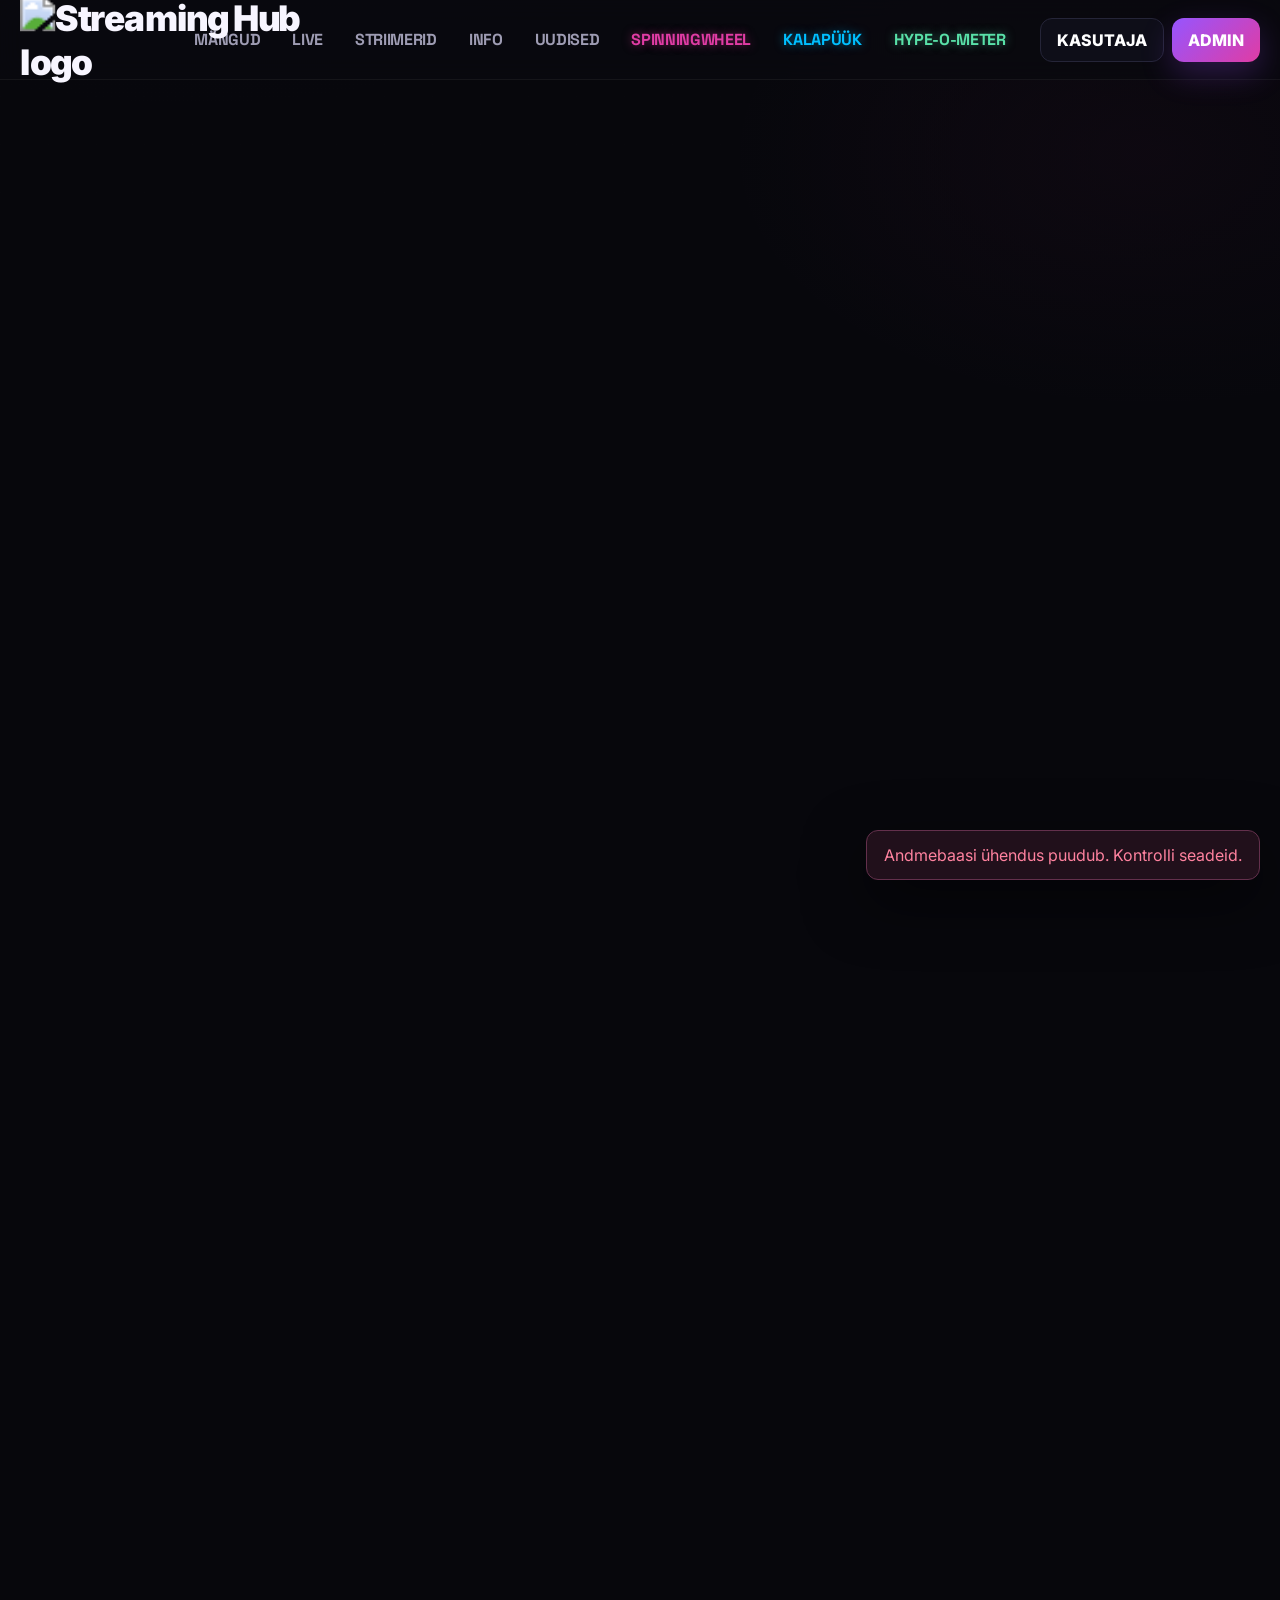
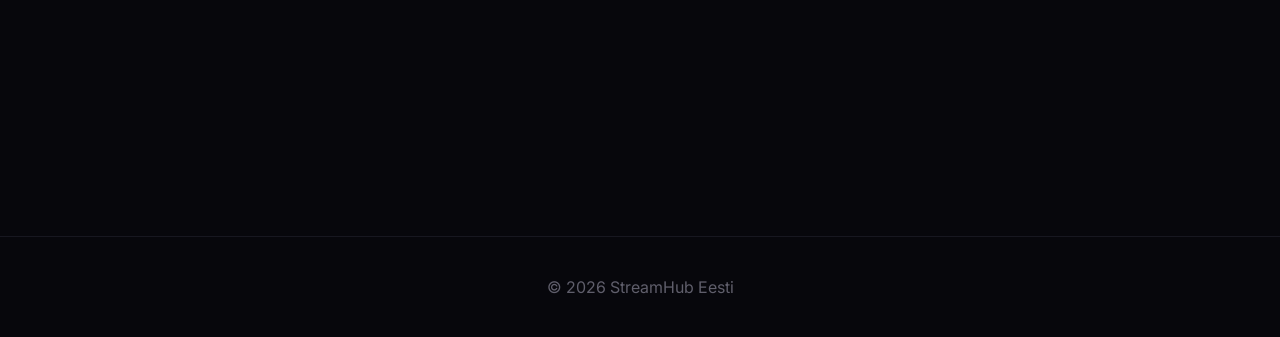
==== index.html @ 7eb4ccc3 "Add files via upload" ====
<!doctype html>
<html lang="et">
<head>
<meta charset="UTF-8">
<meta name="viewport" content="width=device-width,initial-scale=1.0, maximum-scale=1.0, user-scalable=no">
<title>StreamHub Eesti — Eesti striimerid</title>
<meta name="description" content="Leia Eesti striimerid, vaata LIVE kanaleid ja filtreeri mängu järgi.">

<link rel="icon" type="image/png" href="https://cdn.phototourl.com/member/2026-08-20-ab6e8157-85d2-41f1-9fec-7253e8261e59.png">

<link rel="preconnect" href="https://fonts.googleapis.com"><link rel="preconnect" href="https://fonts.gstatic.com" crossorigin>
<link href="https://fonts.googleapis.com/css2?family=Inter:wght@400;500;600;700;800&family=Space+Grotesk:wght@500;600;700&display=swap" rel="stylesheet">
<link rel="stylesheet" href="style.css?v=6">

<style>
    /* 1. SCROLL FIX (Hiirerullik töötab uuesti!) */
    html, body { 
        overflow-x: hidden; /* Keelab ainult vasakule-paremale ujumise */
        width: 100%; 
        margin: 0; padding: 0;
    }
    * { box-sizing: border-box; } 
    
    .card, .hero, .modal, .game-tile, .section-head, .spotlight-card { 
        transform: translateZ(0); 
        will-change: transform, opacity; 
        -webkit-backface-visibility: hidden;
        backface-visibility: hidden;
    }
    
    /* DÜNAAMILINE TAUST */
    #dynamic-bg {
        position: fixed; top: 0; left: 0; width: 100vw; height: 100vh;
        z-index: -1; background-size: cover; background-position: center top;
        transition: opacity 0.5s ease-in-out; opacity: 0; pointer-events: none;
    }
    #dynamic-bg.show { opacity: 1; }

    /* MENÜÜRIBA KLAASEFEKT JA PAIGUTUS */
    .topbar {
        position: sticky; top: 0; z-index: 100;
        background: rgba(10, 10, 15, 0.75) !important;
        backdrop-filter: blur(12px); -webkit-backdrop-filter: blur(12px);
        border-bottom: 1px solid rgba(255, 255, 255, 0.05);
        display: flex; flex-wrap: wrap; justify-content: space-between; align-items: center;
        padding: 10px 20px;
    }
    
    /* LOGO SUURUS ARVUTIS (Suur ja esinduslik) */
    .brand img { height: 150px; width: auto; display: block; transition: height 0.3s ease; } 

    .card, .game-tile, .spotlight-card {
        background: rgba(20, 20, 25, 0.5) !important;
        backdrop-filter: blur(10px); -webkit-backdrop-filter: blur(10px);
        border: 1px solid rgba(255, 255, 255, 0.08);
        box-shadow: 0 4px 30px rgba(0, 0, 0, 0.1);
        transition: transform 0.3s ease, box-shadow 0.3s ease;
    }
    .card:hover, .game-tile:hover {
        transform: translateY(-5px);
        box-shadow: 0 10px 25px rgba(0,0,0,0.5);
    }

    /* MOBIILI OPTIMEERIMINE (Ainult telefonidele alla 768px laiad!) */
    @media (max-width: 768px) {
        .topbar { padding: 10px 15px; }
        
        /* LOGO SUURUS MOBIILIS (Väike, et kõik ära mahuks) */
        .brand img { height: 45px; }
        
        .actions { order: 2; display: flex; gap: 8px; }
        .actions button { padding: 8px 12px; font-size: 13px; }
        
        .nav { 
            order: 3; width: 100%; display: flex; overflow-x: auto; 
            padding: 12px 0 5px 0; margin-top: 10px; 
            border-top: 1px solid rgba(255,255,255,0.08);
            justify-content: flex-start; gap: 15px; 
        }
        
        /* Läägi vähendamine telefonis */
        .topbar, .card, .game-tile, .spotlight-card {
            backdrop-filter: blur(4px) !important;
            -webkit-backdrop-filter: blur(4px) !important;
        }
        .spotlight-card { flex-direction: column; gap: 1rem; } 
        .spotlight-img { width: 100%; }
    }

    /* PULSEERIV LIVE TÄPP */
    .live-dot {
        display: inline-block; width: 8px; height: 8px;
        background-color: #ff3b30; border-radius: 50%;
        margin-right: 6px; margin-bottom: 1px;
        box-shadow: 0 0 0 0 rgba(255, 59, 48, 0.7);
        animation: pulse 1.5s infinite;
    }
    @keyframes pulse {
        0% { box-shadow: 0 0 0 0 rgba(255, 59, 48, 0.7); }
        70% { box-shadow: 0 0 0 6px rgba(255, 59, 48, 0); }
        100% { box-shadow: 0 0 0 0 rgba(255, 59, 48, 0); }
    }

    /* KERIMISANIMATSIOONID (SCROLL REVEAL) */
    .reveal { opacity: 0; transform: translateY(25px); transition: all 0.6s cubic-bezier(0.16, 1, 0.3, 1); }
    .reveal.active { opacity: 1; transform: translateY(0); }

    /* SPOTLIGHT */
    .spotlight-card { display: flex; gap: 2rem; border-radius: 16px; padding: 1.5rem; align-items: center; margin-top: 2rem; }
    .spotlight-img { flex: 0 0 320px; border-radius: 12px; overflow: hidden; position: relative; cursor: pointer; aspect-ratio: 16/9; }
    .spotlight-img img { width: 100%; height: 100%; object-fit: cover; display: block; }
    .spotlight-info h3 { font-size: 2.2rem; margin: 0 0 0.5rem; letter-spacing: -0.5px; }

    /* OTSINGU LAADIMISIKOON */
    .search-wrapper { position: relative; width: 100%; max-width: 300px; display: flex; align-items: center; }
    .search-wrapper input { width: 100%; }
    .search-spinner {
        position: absolute; right: 15px; width: 16px; height: 16px;
        border: 2px solid rgba(255,255,255,0.2); border-top-color: #fff;
        border-radius: 50%; animation: spin 0.8s linear infinite;
        opacity: 0; transition: opacity 0.2s; pointer-events: none;
    }
    .search-spinner.active { opacity: 1; }
    @keyframes spin { to { transform: rotate(360deg); } }

    /* HOVER IFRAME (VIDEO EELVAADE) */
    .iframe-container { position: absolute; top: 0; left: 0; width: 100%; height: 100%; background: #000; z-index: 5; animation: fadeIn 0.4s ease-in; }
    .iframe-container iframe { width: 100%; height: 100%; object-fit: cover; pointer-events: none; }
    @keyframes fadeIn { from { opacity: 0; } to { opacity: 1; } }
</style>

<script src="https://cdn.jsdelivr.net/npm/@supabase/supabase-js@2"></script>
<script src="config.js"></script>
</head>
<body>
<div id="dynamic-bg"></div>

<header class="topbar">
<a class="brand" href="#"><img src="https://cdn.phototourl.com/free/2026-08-20-416aa20b-acbe-4325-9e61-566645e3254c.png" alt="Streaming Hub logo"></a>
<nav class="nav">
    <a href="#games">MÄNGUD</a>
    <a href="#live">LIVE</a>
    <a href="#streamers">STRIIMERID</a>
    <a href="#about">INFO</a>
    <a href="uudised.html">UUDISED</a>
    <a href="wheel.html" style="color: var(--pink); text-shadow: 0 0 10px rgba(224,60,164,0.5);">SPINNINGWHEEL</a>
    <a href="fishing.html" style="color: #00bfff; text-shadow: 0 0 10px rgba(0,191,255,0.5);">KALAPÜÜK</a>
    <a href="clicker.html" style="color: #59e0a8; text-shadow: 0 0 10px rgba(89,224,168,0.5);">HYPE-O-METER</a>
   
</nav>
<div class="actions">
    <button class="btn" id="userBtn">KASUTAJA</button>
    <button class="primary" id="adminBtn">ADMIN</button>
</div>
</header>

<main>
<section id="games" class="section reveal" style="padding-top: 2rem;">
<div class="section-head"><div><div class="eyebrow">DISCOVER</div><h2>Featured <span>Games</span></h2></div><button class="btn" id="clearGameFilter">Kõik mängud</button></div>
<div id="gameStrip" class="game-strip"></div>
<div id="gameResults" class="game-results hidden"></div>
</section>

<section class="hero reveal" style="padding-top: 1rem;">
<div class="eyebrow">● EESTI STRIIMERID ÜHES KOHAS</div>
<h1>Kes on<br><span>praegu LIVE ? </span></h1>
<p>Leia oma lemmik striimer ja mine ela talle kaasa.</p>
<div class="hero-actions"><a class="primary" href="#live">🔴 Vaata LIVE striime</a><a class="btn" href="#streamers">Kõik striimerid →</a></div><div class="hero-stats"><div class="stat"><strong id="heroLiveCount">0</strong><span>LIVE striimi</span></div><div class="stat"><strong id="heroStreamerCount">0</strong><span>striimerit</span></div><div class="stat"><strong>10</strong><span>featured mängu</span></div></div>

<div id="spotlightTarget"></div>
</section>

<section id="live" class="section reveal">
<div class="section-head"><div><div class="eyebrow">NOW PLAYING</div><h2>LIVE <span>praegu</span></h2></div>
<div class="filters" id="platformFilters"></div></div>
<div id="liveGrid" class="live-grid"></div>
</section>

<section id="streamers" class="section reveal">
<div class="section-head"><div><div class="eyebrow">DISCOVER</div><h2>Kõik <span>striimerid</span></h2></div>
<div class="search-wrapper"><input id="search" class="search" type="search" placeholder="Otsi striimerit..."><div id="searchSpinner" class="search-spinner"></div></div>
</div>
<div id="streamerGrid" class="streamer-grid"></div>
</section>

<section id="about" class="section info reveal"><div><div class="eyebrow">STREAMHUB.EE</div><h2>Eesti striimerid.<br><span>Ühes kohas.</span></h2></div><p>StreamHub on uus platvorm, mis koondab kõik Eesti striimerid ühele lehele. </p></section>
</main>
<footer>© 2026 StreamHub Eesti</footer>

<div id="modalRoot"></div>
<div id="toast" class="toast"></div>
<noscript><div class="noscript notice error">StreamHub vajab JavaScripti, et sisselogimine ja Supabase toimiksid.</div></noscript>
<script src="app.js?v=47.0"></script>
</body>
</html>
---- style.css ----
@import url('https://fonts.googleapis.com/css2?family=Inter:wght@400;500;600;700;800;900&family=Space+Grotesk:wght@400;500;600;700&display=swap');

:root {
  --bg: #07070c;
  --panel: #0f0f18;
  --panel2: #13131e;
  --line: #252538;
  --muted: #9695a8;
  --text: #f7f5ff;
  --purple: #9655ff;
  --pink: #e03ca4;
  --green: #59e0a8;
  --red: #ff5d7a;
  --shadow: 0 24px 80px rgba(0,0,0,.42);
}

* {
  box-sizing: border-box;
}

html {
  scroll-behavior: smooth;
  scroll-padding-top: 100px; 
}

/* --- ILUSAD KERIMISRIBAD KOGU LEHELE --- */
::-webkit-scrollbar { width: 8px; height: 8px; display: block; }
::-webkit-scrollbar-track { background: transparent; }
::-webkit-scrollbar-thumb { background: #302e3d; border-radius: 10px; }
::-webkit-scrollbar-thumb:hover { background: #5a5770; }
* { scrollbar-width: thin; scrollbar-color: #302e3d transparent; }
/* -------------------------------------- */

body {
  margin: 0;
  background: linear-gradient(90deg, rgba(7,7,12,.97) 0%, rgba(7,7,12,.92) 38%, rgba(7,7,12,.58) 68%, rgba(7,7,12,.76) 100%),
              url("https://img.sanishtech.com/u/3c681c138966e329629d11eee054249d.jpg") center top/cover fixed no-repeat,
              radial-gradient(900px 500px at 15% -10%, rgba(137,75,255,.16), transparent 60%),
              radial-gradient(700px 420px at 90% 8%, rgba(224,60,164,.10), transparent 60%),
              var(--bg);
  color: var(--text);
  font-family: Inter, system-ui, sans-serif;
  min-height: 100vh;
}

body:before {
  content: "";
  position: fixed;
  inset: 0;
  pointer-events: none;
  opacity: .22;
  background-image: linear-gradient(rgba(255,255,255,.025) 1px, transparent 1px),
                    linear-gradient(90deg, rgba(255,255,255,.025) 1px, transparent 1px);
  background-size: 48px 48px;
  mask-image: linear-gradient(to bottom, #000, transparent 80%);
  z-index: -1;
}

a { color: inherit; text-decoration: none; }
button, input, select, textarea { font: inherit; }

/* --- NUPUD --- */
.btn, .primary, .danger {
  border-radius: 12px;
  padding: 11px 16px;
  border: 1px solid var(--line);
  background: rgba(17,17,27,.82);
  color: #fff;
  font-weight: 800;
  cursor: pointer;
  transition: .18s ease;
}
.btn:hover { border-color: #65507e; transform: translateY(-1px); background: #171722; }

.primary {
  border: 0;
  background: linear-gradient(135deg, var(--purple), var(--pink));
  box-shadow: 0 12px 32px rgba(154,76,255,.24);
}
.primary:hover {
  filter: brightness(1.08);
  transform: translateY(-1px);
  box-shadow: 0 16px 38px rgba(224,60,164,.22);
}

button:disabled { opacity: .55; cursor: not-allowed; transform: none!important; }

.danger {
  background: transparent;
  border-color: rgba(255,93,122,.35);
  color: #ff7590;
}
.danger:hover {
  background: rgba(255,93,122,.08);
  border-color: #ff7590;
}

/* --- NAVIGATSIOON --- */
.topbar {
  position: fixed !important; top: 0 !important; left: 0; width: 100%; z-index: 999 !important; 
  height: 80px !important; 
  padding: 0 clamp(18px, 5vw, 70px);
  display: flex; align-items: center; justify-content: space-between;
  background: rgba(7,7,12,.72);
  backdrop-filter: blur(20px); -webkit-backdrop-filter: blur(20px);
  border-bottom: 1px solid rgba(255,255,255,.06);
}

.brand { display: flex; align-items: center; font-weight: 900; letter-spacing: -.04em; }

/* ARVUTI LOGO: Mõistlik laius ja suum */
.brand img { 
    width: 140px !important; 
    height: auto !important; 
    max-height: none !important;
    display: block; 
    object-fit: contain;
    transform: scale(2.2) !important; 
    transform-origin: left center;
} 
.brandmark { display: none; } 

.nav { 
    display: flex; gap: 32px; margin: auto; 
}

/* SPACE GROTESK FONT MENÜÜS */
.nav a { 
    font-family: 'Space Grotesk', sans-serif !important;
    font-size: 16px !important;
    font-weight: 700 !important;
    letter-spacing: -0.02em !important;
    text-transform: uppercase;
    color: #9e9cb3; 
    transition: color .2s ease; 
}
.nav a:hover { color: #fff; }
.actions { display: flex; gap: 8px; }

main { overflow: hidden; padding-top: 80px; }

/* --- KANGELASALAD (HERO) --- */
.hero {
  position: relative;
  max-width: 1400px;
  margin: 0 auto;
  padding: 100px clamp(20px,5vw,70px) 90px;
  min-height: 650px;
  display: flex; flex-direction: column; justify-content: center;
  background: linear-gradient(90deg, rgba(7,7,12,.45), rgba(7,7,12,.05));
  border-radius: 0 0 28px 28px;
}
.hero:before {
  content: ""; position: absolute; inset: 0;
  background: linear-gradient(90deg, rgba(7,7,12,.35), transparent 62%);
  pointer-events: none;
}
.hero:after {
  content: ""; position: absolute; right: -120px; top: 40px;
  width: 520px; height: 520px; border-radius: 50%;
  background: radial-gradient(circle, rgba(155,81,255,.22), transparent 68%);
  filter: blur(18px); pointer-events: none;
}
.eyebrow { color: #ad70ff; font-size: 10px; font-weight: 900; letter-spacing: .24em; text-transform: uppercase; }
.hero h1 { position: relative; z-index: 1; margin: 14px 0 18px; font-family: 'Space Grotesk'; font-size: clamp(58px,8vw,108px); line-height: .86; letter-spacing: -.075em; max-width: 900px; }
.hero h1 span, h2 span { background: linear-gradient(90deg,#9e5cff,#e25ab1); -webkit-background-clip: text; background-clip: text; color: transparent; }
.hero p { position: relative; z-index: 1; max-width: 670px; margin: 0; color: #aaa8ba; font-size: 18px; line-height: 1.65; }
.hero-actions { display: flex; gap: 10px; margin-top: 30px; position: relative; z-index: 1; }
.hero-stats { display: flex; gap: 10px; flex-wrap: wrap; margin-top: 38px; position: relative; z-index: 1; }

.stat { min-width: 145px; padding: 13px 15px; border: 1px solid rgba(255,255,255,.08); border-radius: 14px; background: rgba(15,15,24,.65); backdrop-filter: blur(12px); }
.stat strong { display: block; font-size: 18px; }
.stat span { font-size: 10px; color: #777587; text-transform: uppercase; letter-spacing: .12em; font-weight: 800; }

/* --- SEKTSIOONID JA FILTRID --- */
.section { max-width: 1250px; margin: 0 auto; padding: 76px clamp(20px,5vw,70px); }
.section-head { display: flex; align-items: end; justify-content: space-between; gap: 20px; margin-bottom: 26px; }
.section-head h2 { font-family: 'Space Grotesk'; font-size: clamp(30px,4vw,52px); letter-spacing: -.05em; margin: 7px 0 0; }

.filters { display: flex; gap: 6px; flex-wrap: wrap; }
.filter {
  border: 1px solid var(--line);
  background: #0d0d15;
  color: #8e8b9f;
  padding: 9px 13px;
  border-radius: 999px;
  font-size: 11px;
  font-weight: 800;
  cursor: pointer;
  display: inline-flex;
  align-items: center;
  gap: 8px;
}
.filter svg { flex-shrink: 0; }
.filter.active, .filter:hover { color: #fff; border-color: #8753d9; background: rgba(134,73,255,.12); }

.search { width: 260px; border: 1px solid var(--line); background: #0d0d15; color: #fff; border-radius: 12px; padding: 12px 14px; outline: none; }
.search:focus, .field input:focus, .field select:focus, .field textarea:focus { border-color: #8956df; box-shadow: 0 0 0 3px rgba(137,86,223,.11); }

/* -- GRIDID JA KERITAVAD RIBAD -- */
.live-grid { display: grid; grid-template-columns: repeat(3,minmax(0,1fr)); gap: 18px; }
.streamer-grid { display: grid; grid-auto-flow: column; grid-auto-columns: minmax(300px,1fr); gap: 18px; overflow-x: auto; padding: 5px 2px 14px; }
.game-strip { display: grid; grid-auto-flow: column; grid-auto-columns: minmax(205px,1fr); gap: 14px; overflow-x: auto; padding: 5px 2px 14px; }

/* --- KAARDID --- */
.card { overflow: hidden; border: 1px solid rgba(255,255,255,.08); border-radius: 18px; background: linear-gradient(180deg,#11111b,#0c0c13); box-shadow: 0 12px 40px rgba(0,0,0,.18); transition: .22s ease; }
.card:hover { transform: translateY(-5px); border-color: rgba(157,91,255,.45); box-shadow: 0 20px 60px rgba(0,0,0,.35); }
.preview { height: 190px; position: relative; background: #101018; overflow: hidden; }
.preview:after { content: ""; position: absolute; inset: 0; background: linear-gradient(to top,rgba(6,6,10,.75),transparent 55%); pointer-events: none; }
.preview img { width: 100%; height: 100%; display: block; object-fit: cover; transition: transform .35s; }
.card:hover .preview img { transform: scale(1.045); }

.badge, .viewers { position: absolute; z-index: 2; }
.badge { top: 12px; left: 12px; padding: 6px 9px; border-radius: 999px; background: #e74672; color: #fff; font-size: 10px; font-weight: 900; }
.badge.offline { background: #292936; color: #a4a2af; }
.viewers { right: 12px; bottom: 12px; background: rgba(6,6,10,.78); border: 1px solid rgba(255,255,255,.1); padding: 6px 9px; border-radius: 999px; font-size: 10px; font-weight: 800; }

.cardbody { padding: 17px; }
.cardtitle { font-size: 17px; font-weight: 900; }
.meta { color: #898798; font-size: 12px; margin: 6px 0 14px; }
.cardlink { display: block; text-align: center; border: 1px solid #282738; background: #151521; border-radius: 10px; padding: 10px; font-size: 11px; font-weight: 900; }
.cardlink:hover { border-color: #7047ac; background: #1b1827; }

.empty { grid-column: 1/-1; min-height: 120px; border: 1px dashed #2c2b3a; border-radius: 16px; display: grid; place-items: center; color: #777586; background: rgba(12,12,18,.45); }

/* --- MÄNGUDE NUPUD --- */
.game-tile { height: 145px; min-width: 205px; border: 1px solid rgba(255,255,255,.09); border-radius: 18px; overflow: hidden; position: relative; cursor: pointer; background: #101019; padding: 0; text-align: left; color: #fff; transition: .22s ease; box-shadow: 0 12px 30px rgba(0,0,0,.18); }
.game-tile:hover, .game-tile.active { transform: translateY(-5px); border-color: #a15cff; box-shadow: 0 20px 45px rgba(126,67,255,.18); }
.game-tile .game-art { position: absolute; inset: 0; width: 100%; height: 100%; object-fit: cover; display: block; transition: transform .4s; }
.game-tile:hover .game-art { transform: scale(1.06); }
.game-tile:after { content: ""; position: absolute; inset: 0; background: linear-gradient(180deg,rgba(0,0,0,.02),rgba(0,0,0,.72) 78%); }
.game-name, .game-count { position: absolute; left: 14px; z-index: 2; }
.game-name { bottom: 30px; right: 10px; font-size: 14px; font-weight: 900; text-shadow: 0 2px 12px #000; }
.game-count { bottom: 13px; font-size: 10px; color: #d9d6e4; font-weight: 800; }

.game-results { margin-top: 20px; padding-top: 20px; border-top: 1px solid rgba(255,255,255,.06); }
.game-results-title { font-size: 13px; color: #aaa7b9; margin-bottom: 14px; font-weight: 800; }
.game-results-grid { display: grid; grid-template-columns: repeat(3,minmax(0,1fr)); gap: 16px; }

/* --- MODAALID (POPUPID) --- */
.modal-back { position: fixed; inset: 0; z-index: 100; background: rgba(0,0,0,.76); backdrop-filter: blur(10px); display: grid; place-items: center; padding: 20px; }
.modal { position: relative; width: min(570px,100%); max-height: 90vh; overflow: auto; background: linear-gradient(180deg,#14141f,#0e0e16); border: 1px solid #37364a; border-radius: 22px; padding: 28px; box-shadow: var(--shadow); }
.close-btn { position: absolute; right: 16px; top: 13px; background: none; border: 0; color: #9a98a7; font-size: 26px; cursor: pointer; }
.modal h2 { font-family: 'Space Grotesk'; font-size: 28px; margin: 8px 0; }
.modal p { color: #8e8c9b; }

.account-tabs { display: flex; gap: 8px; margin: 20px 0; }
.account-tabs button { flex: 1; }

.formgrid { display: grid; gap: 9px; }
.field { display: flex; flex-direction: column; gap: 7px; margin: 8px 0; }
.field label { font-size: 10px; color: #a8a5ba; font-weight: 900; letter-spacing: .12em; }
.field input, .field select, .field textarea { width: 100%; padding: 13px; border: 1px solid #302e3d; border-radius: 11px; background: #0a0a11; color: #fff; outline: none; }
.field textarea { min-height: 90px; resize: vertical; }

.modal-actions, .inline-actions, .admin-actions { display: flex; gap: 8px; flex-wrap: wrap; margin-top: 16px; }

/* --- KASUTAJALIIDESE ELEMENDID --- */
.notice { padding: 12px 14px; border: 1px solid #302e3d; border-radius: 12px; background: #0d0d14; color: #aaa; font-size: 12px; line-height: 1.5; }
.error { color: #ff829f!important; }
.success { color: #72e4b2!important; }
.muted { color: #999; line-height: 1.6; }
.mini { font-size: 10px; color: #8f8e9f; }

.app-row, .application { padding: 15px; border: 1px solid #302e3d; border-radius: 13px; background: #0d0d14; margin: 9px 0; }
.app-row b { font-size: 13px; }
.app-row .meta { margin: 5px 0; font-size: 11px; }
.app-row a { color: #b77cff; }

.admin-thumb { display: block; width: 190px; height: 105px; object-fit: cover; border-radius: 10px; border: 1px solid #302e3d; margin-bottom: 10px; }

.toast { position: fixed; right: 20px; bottom: 20px; z-index: 200; display: none; max-width: min(620px,calc(100vw - 40px)); padding: 14px 17px; border: 1px solid #63304c; border-radius: 12px; background: #21101b; color: #ff8eaf; box-shadow: 0 20px 60px #0008; }
.toast.show { display: block; }
.toast.good { border-color: #285b4b; background: #0e211c; color: #8ef0c8; }

footer { text-align: center; color: #5f5e6b; padding: 40px 20px; border-top: 1px solid #171720; }
.hidden { display: none!important; }
.full { width: 100%; }

.live-switch { display: flex; align-items: center; justify-content: space-between; padding: 14px; border: 1px solid #302e3d; border-radius: 12px; background: #0d0d14; }
.live-switch strong { color: var(--red); }
.live-switch.online strong { color: var(--green); }

.info { display: grid; grid-template-columns: 1fr 1fr; gap: 50px; padding-bottom: 100px; }
.info h2 { font-family: 'Space Grotesk'; font-size: clamp(36px,5vw,62px); line-height: .95; letter-spacing: -.06em; margin: 10px 0; }
.info p { color: #9694a5; line-height: 1.8; font-size: 16px; max-width: 620px; }

/* --- RESPONSIVSUS (MOBIIL & TAHVEL) --- */

@media(max-width: 1000px) {
  .live-grid { grid-template-columns: repeat(2,minmax(0,1fr)); }
  .info { grid-template-columns: 1fr; }
  .hero { min-height: 500px; }
  .game-strip { grid-auto-columns: 220px; }
  .streamer-grid { grid-auto-columns: 280px; }
}

@media(max-width: 768px) {
  main { padding-top: 125px; }

  .topbar { padding: 15px 16px !important; height: auto !important; flex-wrap: wrap; }
  
  /* PARANDATUD MOBIILI LOGO MÕÕDUD - Füüsiline kast väike, visuaal suur */
  .brand img { 
      width: 100px !important; 
      transform: scale(1.8) !important; 
      transform-origin: left center; 
  }
  
  .actions { order: 2; display: flex; gap: 8px; }
  .actions button { padding: 8px 12px; font-size: 13px; }
  
  .nav { 
      order: 3; width: 100%; display: flex; overflow-x: auto; 
      padding: 15px 0 5px 0; margin-top: 12px; 
      border-top: 1px solid rgba(255,255,255,0.1);
      justify-content: flex-start; gap: 24px; 
      scrollbar-width: none; 
      -ms-overflow-style: none;
      -webkit-overflow-scrolling: touch;
  }
  .nav::-webkit-scrollbar { display: none; }
  
  .nav a {
      font-family: 'Space Grotesk', sans-serif !important;
      white-space: nowrap; 
      flex-shrink: 0; 
      font-size: 14px !important;
      font-weight: 700 !important; 
      color: #9e9cb3;
      text-transform: uppercase;
      letter-spacing: -0.02em !important;
  }
  .nav a:hover, .nav a:active { color: #fff; }
}

@media(max-width: 620px) {
  .brand span:nth-child(2) { display: none; }
  .topbar { padding: 12px 14px !important; gap: 10px; }
  
  /* PISIKESES TELEFONIS (Kitsas ekraan) */
  .brand img { 
      width: 90px !important; 
      transform: scale(1.8) !important; 
  }
  
  .actions .btn, .actions .primary { padding: 9px 12px; font-size: 12px; }
  .hero { padding: 80px 18px 65px; }
  .hero h1 { font-size: 48px; }
  .hero p { font-size: 15px; }
  .hero-actions { flex-direction: column; align-items: stretch; }
  .section { padding: 58px 18px; }
  .section-head { align-items: flex-start; flex-direction: column; gap: 12px; }
  .search { width: 100%; }
  .live-grid, .game-results-grid { grid-template-columns: 1fr; }
  .game-strip { grid-auto-columns: 235px; }
  .streamer-grid { grid-auto-columns: 260px; }
  .game-tile { height: 150px; }
  .modal { width: 95%; padding: 20px; margin: 10px; }
  .account-tabs { flex-wrap: wrap; flex-direction: column; }
  .account-tabs button { flex: 1 1 100%; width: 100%; }
  .app-row { flex-direction: column; align-items: flex-start; gap: 10px; }
  .app-row .meta, .app-row b { width: 100%; word-break: break-word; }
  .admin-actions { width: 100%; flex-direction: column; gap: 8px; }
  .admin-actions button { width: 100%; margin: 0; }
}
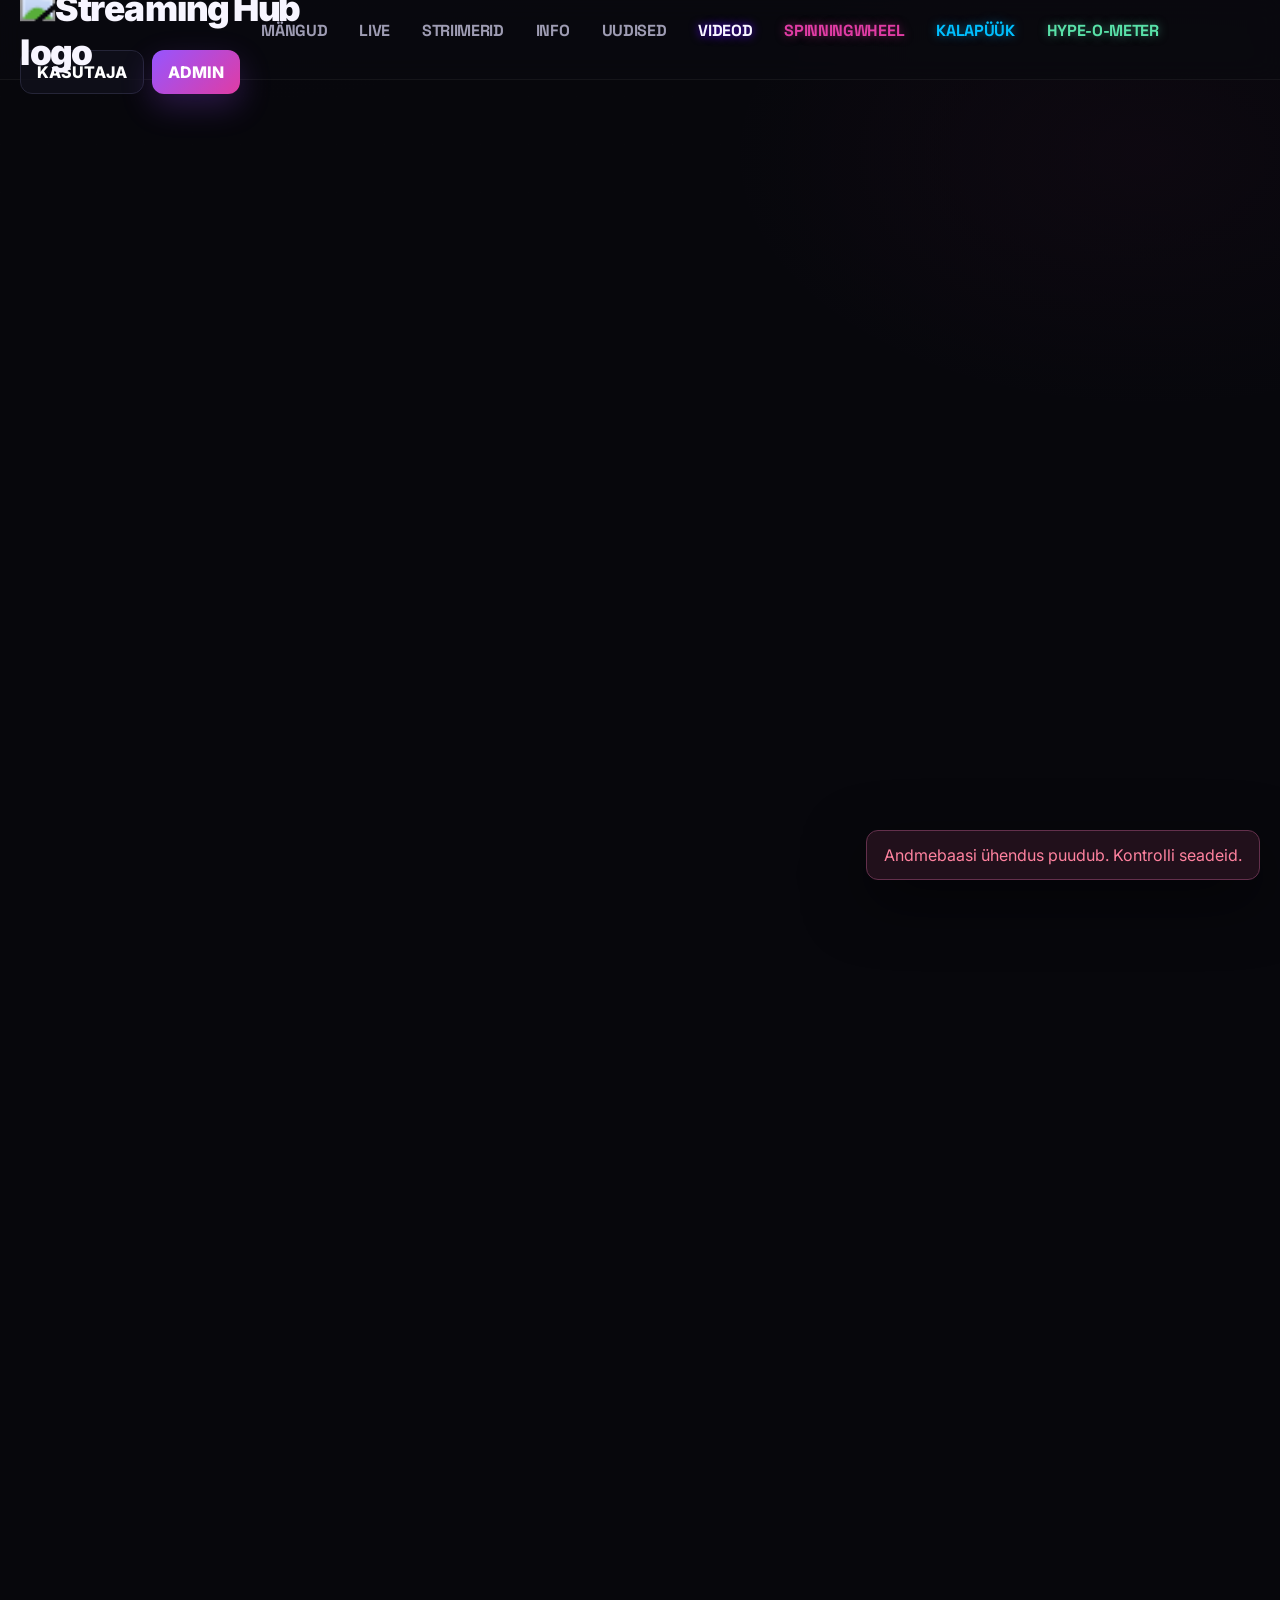
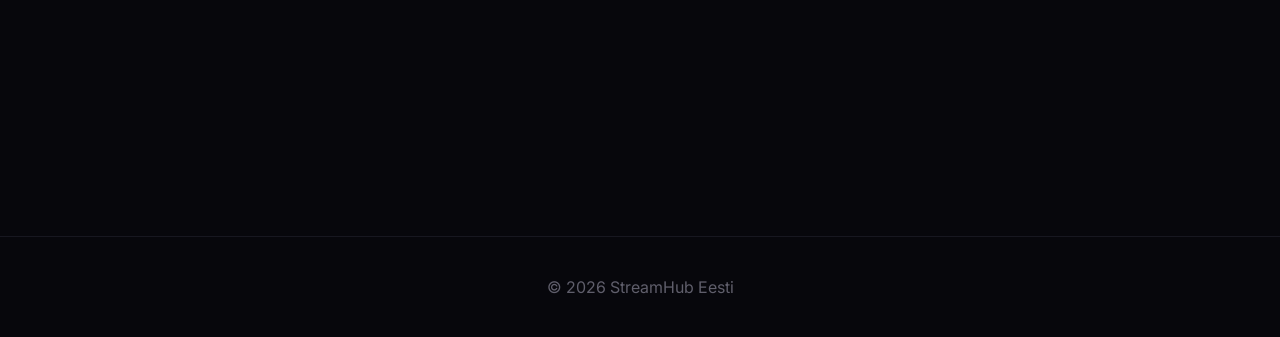
==== commit 6855cc18: "Add files via upload" ====
--- a/index.html
+++ b/index.html
@@ -143,10 +143,10 @@
     <a href="#streamers">STRIIMERID</a>
     <a href="#about">INFO</a>
     <a href="uudised.html">UUDISED</a>
+    <a href="videod.html" style="color: var(--yellow); text-shadow: 0 0 10px rgb(89, 0, 255);">VIDEOD</a>
     <a href="wheel.html" style="color: var(--pink); text-shadow: 0 0 10px rgba(224,60,164,0.5);">SPINNINGWHEEL</a>
     <a href="fishing.html" style="color: #00bfff; text-shadow: 0 0 10px rgba(0,191,255,0.5);">KALAPÜÜK</a>
     <a href="clicker.html" style="color: #59e0a8; text-shadow: 0 0 10px rgba(89,224,168,0.5);">HYPE-O-METER</a>
-   
 </nav>
 <div class="actions">
     <button class="btn" id="userBtn">KASUTAJA</button>
--- a/style.css
+++ b/style.css
@@ -34,7 +34,7 @@
 body {
   margin: 0;
   background: linear-gradient(90deg, rgba(7,7,12,.97) 0%, rgba(7,7,12,.92) 38%, rgba(7,7,12,.58) 68%, rgba(7,7,12,.76) 100%),
-              url("https://img.sanishtech.com/u/3c681c138966e329629d11eee054249d.jpg") center top/cover fixed no-repeat,
+              url("https://files.catbox.moe/p0cw6r.avif") center top/cover fixed no-repeat,
               radial-gradient(900px 500px at 15% -10%, rgba(137,75,255,.16), transparent 60%),
               radial-gradient(700px 420px at 90% 8%, rgba(224,60,164,.10), transparent 60%),
               var(--bg);
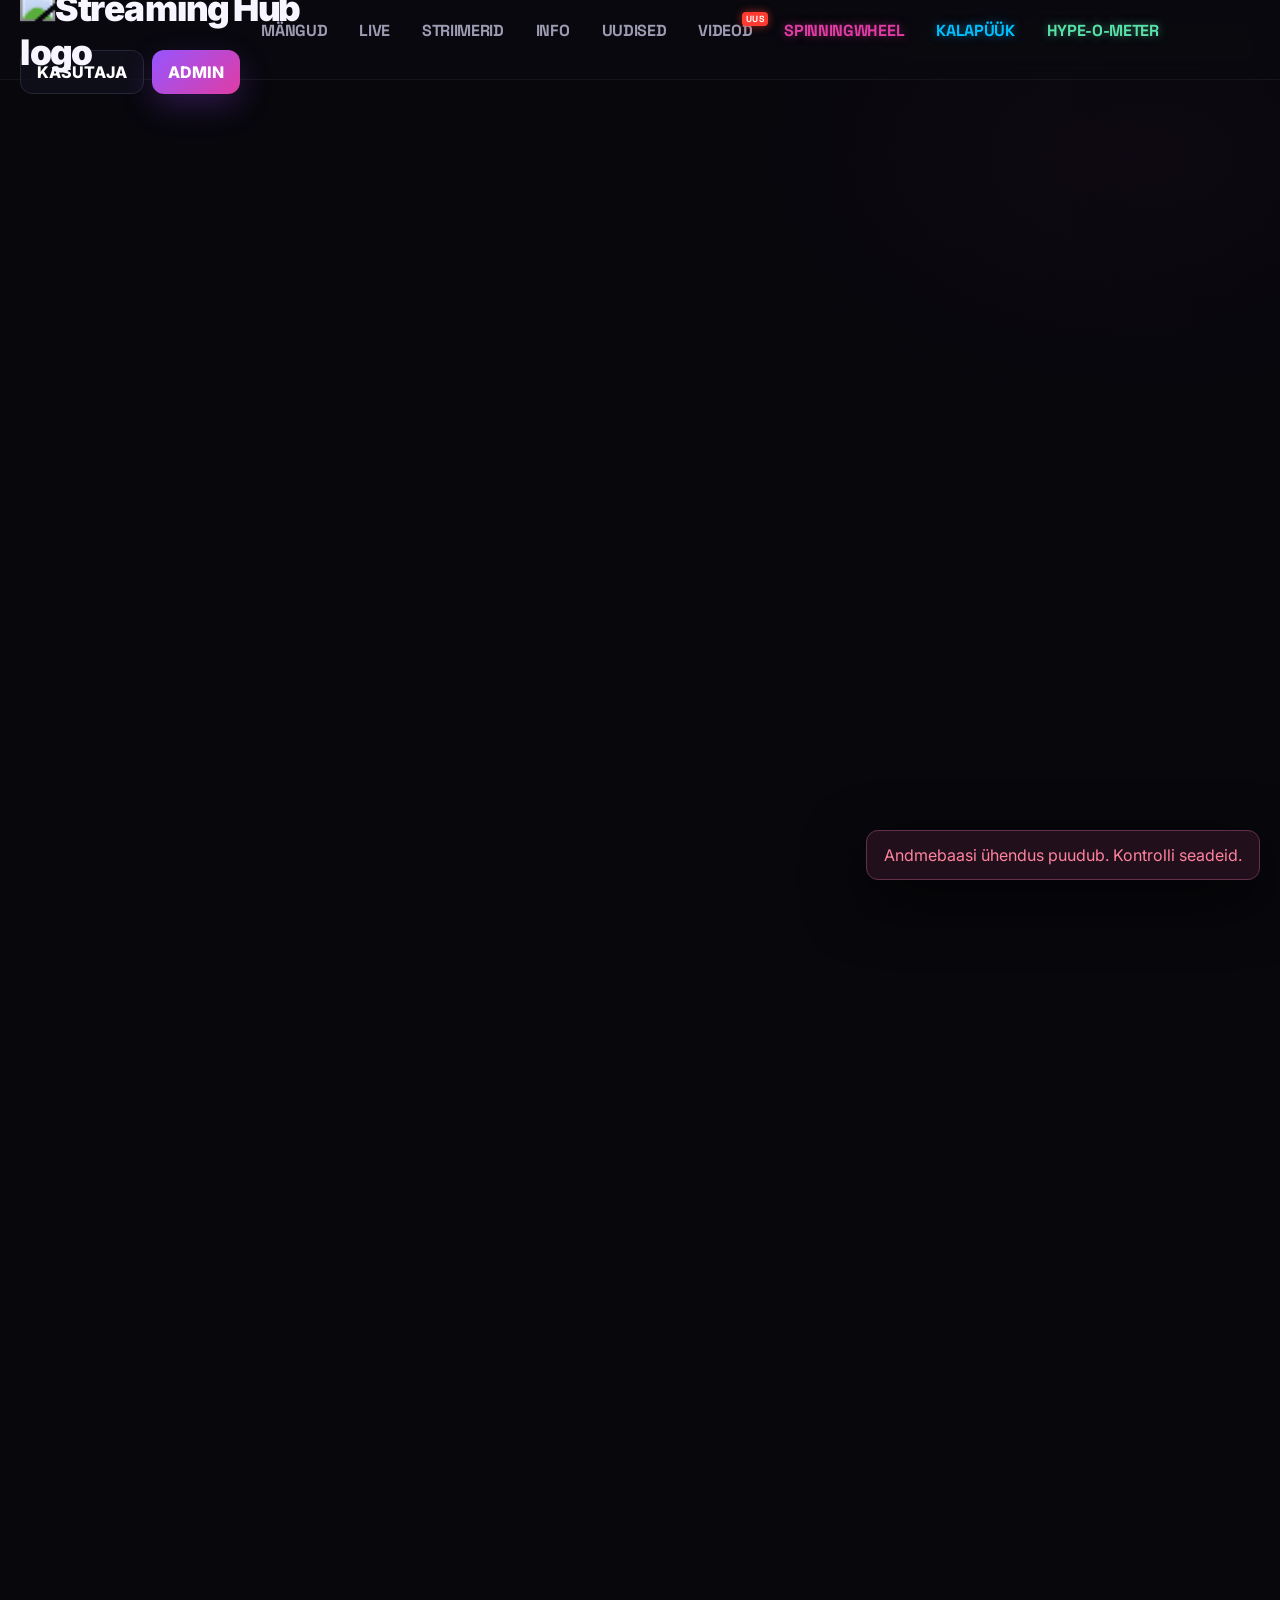
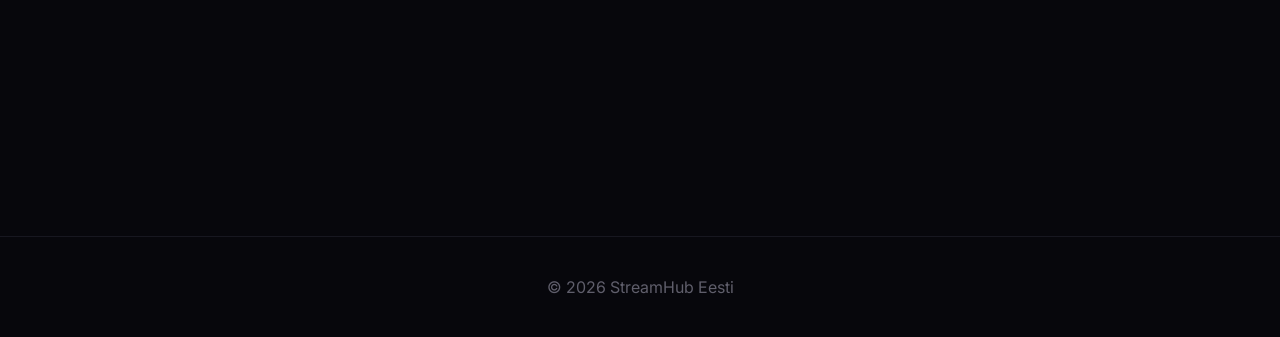
==== commit ff4ced36: "Add files via upload" ====
--- a/index.html
+++ b/index.html
@@ -143,7 +143,7 @@
     <a href="#streamers">STRIIMERID</a>
     <a href="#about">INFO</a>
     <a href="uudised.html">UUDISED</a>
-    <a href="videod.html" style="color: var(--yellow); text-shadow: 0 0 10px rgb(89, 0, 255);">VIDEOD</a>
+    <a href="videod.html" class="nav-badge-wrapper">VIDEOD <span class="nav-new-badge">UUS</span></a>
     <a href="wheel.html" style="color: var(--pink); text-shadow: 0 0 10px rgba(224,60,164,0.5);">SPINNINGWHEEL</a>
     <a href="fishing.html" style="color: #00bfff; text-shadow: 0 0 10px rgba(0,191,255,0.5);">KALAPÜÜK</a>
     <a href="clicker.html" style="color: #59e0a8; text-shadow: 0 0 10px rgba(89,224,168,0.5);">HYPE-O-METER</a>
--- a/style.css
+++ b/style.css
@@ -135,6 +135,35 @@
     transition: color .2s ease; 
 }
 .nav a:hover { color: #fff; }
+
+/* --- "UUS" MÄRGIS MENÜÜS --- */
+.nav-badge-wrapper {
+    position: relative;
+    display: inline-flex;
+    align-items: center;
+}
+
+.nav-new-badge {
+    position: absolute;
+    top: -8px;
+    right: -16px;
+    background: #ff3b30;
+    color: #fff;
+    font-size: 9px;
+    font-weight: 800;
+    padding: 1px 4px;
+    border-radius: 4px;
+    letter-spacing: 0.5px;
+    box-shadow: 0 0 8px rgba(255, 59, 48, 0.6);
+    animation: badgePulse 2s infinite;
+}
+
+@keyframes badgePulse {
+    0% { transform: scale(1); opacity: 1; }
+    50% { transform: scale(1.1); opacity: 0.8; }
+    100% { transform: scale(1); opacity: 1; }
+}
+
 .actions { display: flex; gap: 8px; }
 
 main { overflow: hidden; padding-top: 80px; }
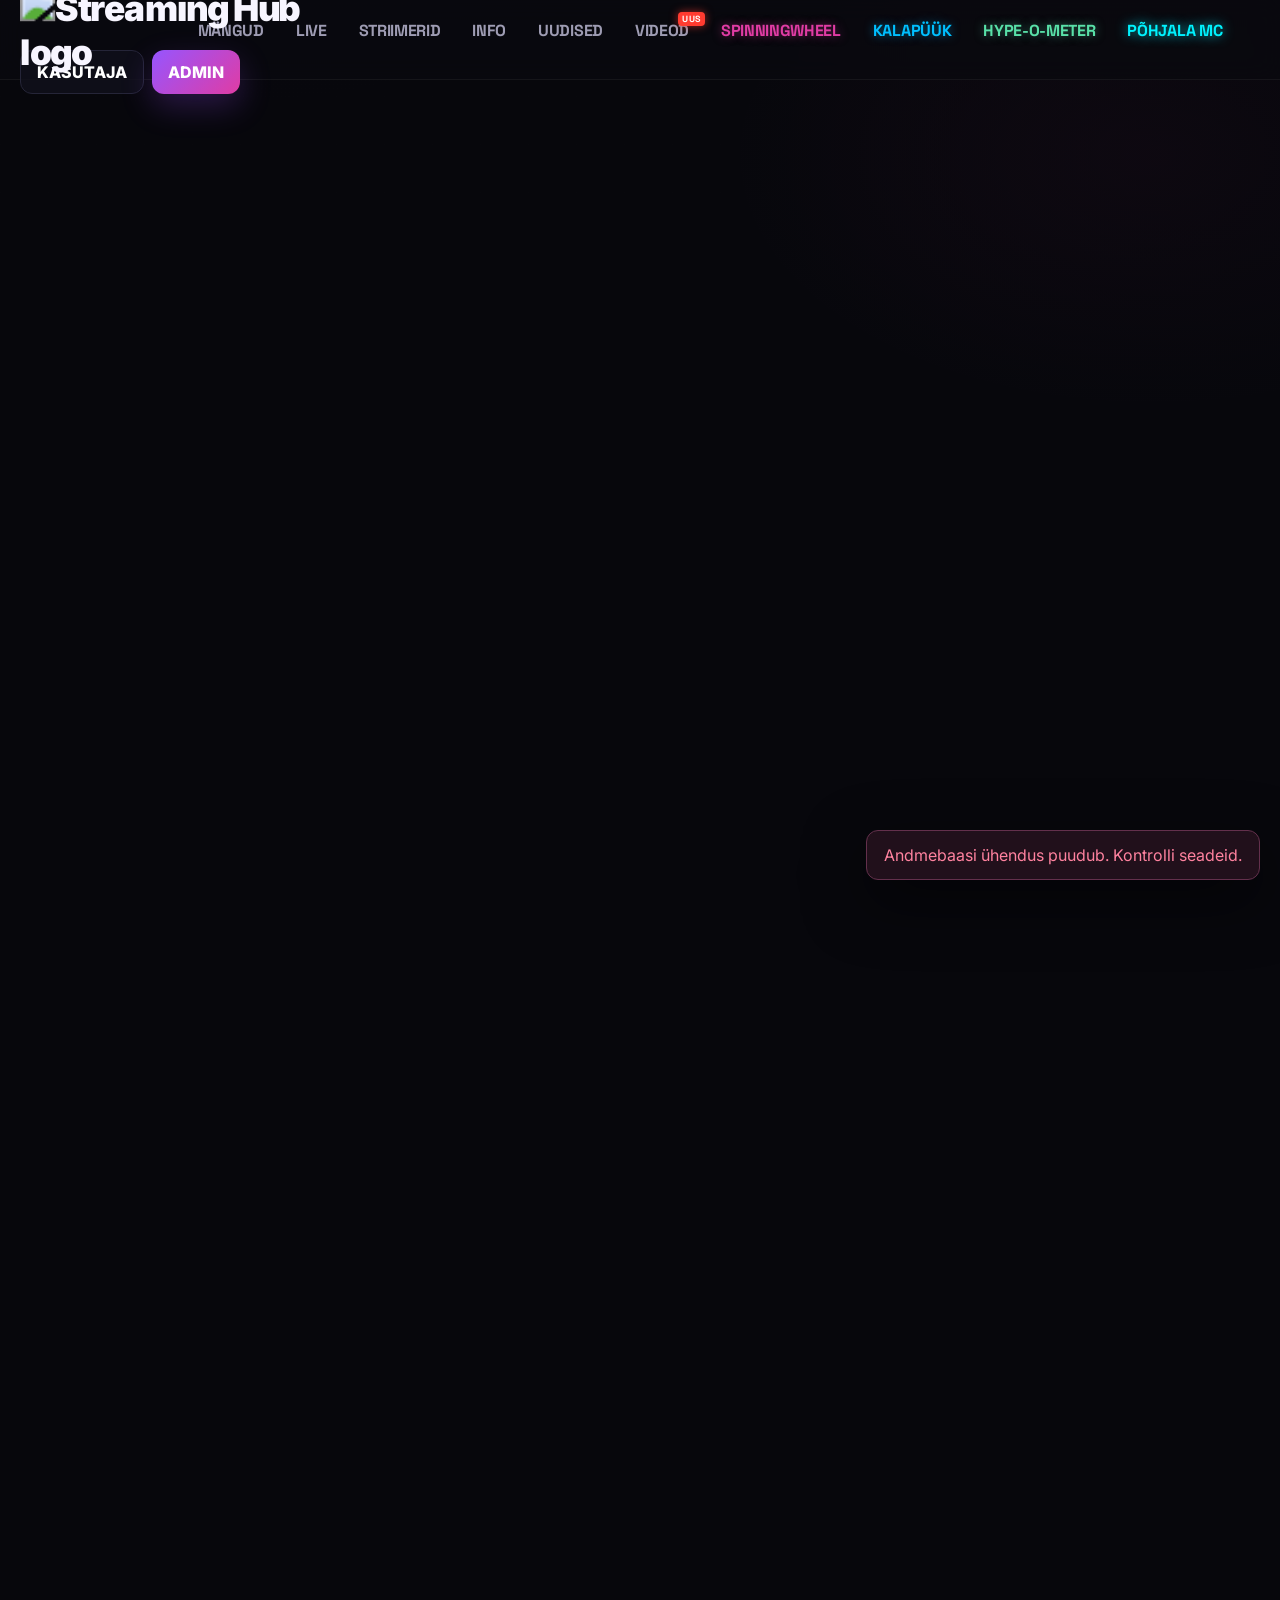
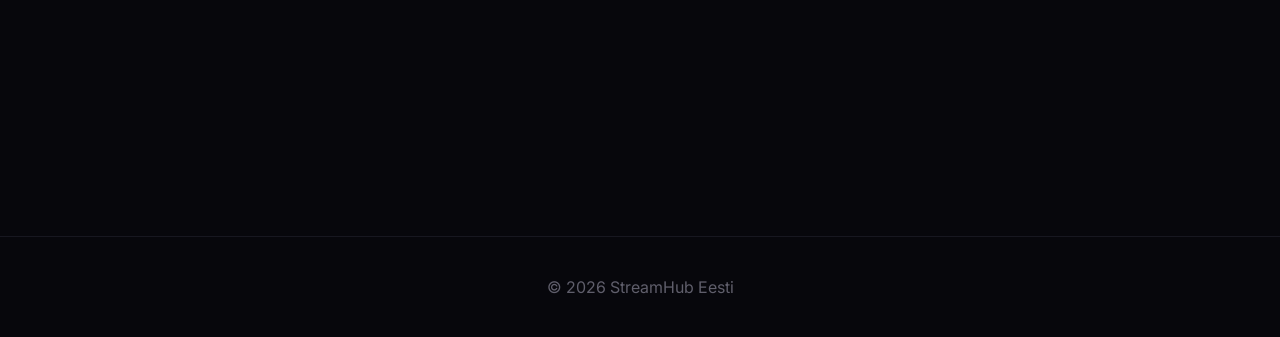
==== commit 9190f1e2: "Add files via upload" ====
--- a/index.html
+++ b/index.html
@@ -136,7 +136,7 @@
 <div id="dynamic-bg"></div>
 
 <header class="topbar">
-<a class="brand" href="#"><img src="https://cdn.phototourl.com/free/2026-08-20-416aa20b-acbe-4325-9e61-566645e3254c.png" alt="Streaming Hub logo"></a>
+<a class="brand" href="#"><img src="https://img.sanishtech.com/u/ca8bf1c0dc2cf3c529254895507c3500.png" alt="Streaming Hub logo"></a>
 <nav class="nav">
     <a href="#games">MÄNGUD</a>
     <a href="#live">LIVE</a>
@@ -147,6 +147,7 @@
     <a href="wheel.html" style="color: var(--pink); text-shadow: 0 0 10px rgba(224,60,164,0.5);">SPINNINGWHEEL</a>
     <a href="fishing.html" style="color: #00bfff; text-shadow: 0 0 10px rgba(0,191,255,0.5);">KALAPÜÜK</a>
     <a href="clicker.html" style="color: #59e0a8; text-shadow: 0 0 10px rgba(89,224,168,0.5);">HYPE-O-METER</a>
+    <a href="pohjala.html" style="color: #00f2fe; text-shadow: 0 0 12px rgba(0, 242, 254, 0.8); font-weight: bold;">PÕHJALA MC</a>
 </nav>
 <div class="actions">
     <button class="btn" id="userBtn">KASUTAJA</button>
@@ -190,6 +191,6 @@
 <div id="modalRoot"></div>
 <div id="toast" class="toast"></div>
 <noscript><div class="noscript notice error">StreamHub vajab JavaScripti, et sisselogimine ja Supabase toimiksid.</div></noscript>
-<script src="app.js?v=47.0"></script>
+<script src="app.js?v=48.0"></script>
 </body>
 </html>
